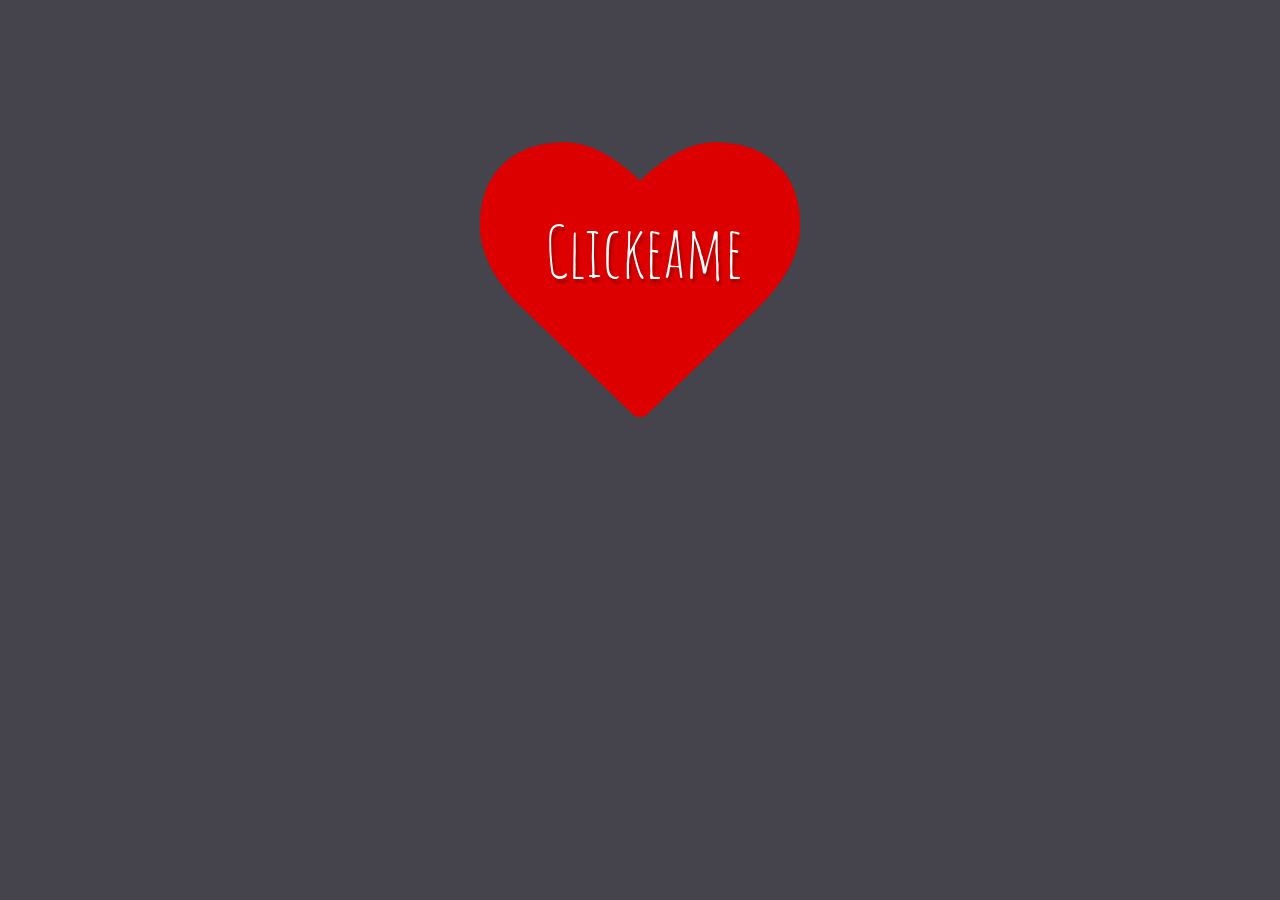
==== src/index.html @ afea919e "Corrections" ====
<!DOCTYPE html>
<html lang="en" >
<head>
  <meta charset="UTF-8">
  <title>Para luz</title>
  <link rel='stylesheet' href='https://use.fontawesome.com/releases/v5.8.0/css/all.css'>
  <link rel='stylesheet' href='https://fonts.googleapis.com/css?family=Amatic+SC'>
  <link rel='stylesheet' href='https://maxcdn.bootstrapcdn.com/font-awesome/4.3.0/css/font-awesome.min.css'><link rel="stylesheet" href="./style.css">

</head>
<body>
  <div class="bgoverlay">
  <div class="container" id="container">
  <span class="ico">
  <span class="ico2"></span>
  <span class="title" id="title">Clickeame</span>
  </span>
  <div class="endtext">
  <span id="close" class="close" title="Close"><i class="fa fa-times"></i></span>  
  <h1>TE AMO</h1>
  <h2 id = "frase">Yo me estaba ahogando cuando te conocí, pero esa luz dentro de ti a hecho que me sienta lleno de vida y todo lo que quiero ahora es estar cerca de ella</h2>
  <h3 id = "frasefrom">- Elementos -</h3>
  </div>
  </div>
  </div>
  </script><script  src="./script.js"></script>

</body>
</html>
---- src/style.css ----
@import url(font:400 95px/1em Amatic SC;text-align:center;padding-top:140px);
body{
  background-color: rgb(69, 68, 77);
  font-family: 'Amatic SC', cursive;
  overflow: hidden;
  color: #fff;
}
.bgoverlay{
  background: rgb(69, 68, 77);
  background: rgb(69, 68, 77);
  position: absolute;
  top:0;
  left:0;
  right:0;
  bottom:0;
}
.container{
  position: relative;
  margin: 120px auto 0 auto;
  width: 320px;
}


.ico{
  display: block;
  width: 320px;
  height: 320px;
}
.open .ico{
  animation: open 4s;
  transform: scale(10);
}
.ico .title{
  position: absolute;
  top: 50%;
  left: 50%;
  margin-left: -95px;
  margin-top: -73px;
  z-index: 4;
  font-size: 70px;
  font-family: 'Amatic SC', cursive;
  color: #fff;
  cursor: pointer;
  text-shadow: 2px 4px 3px rgba(0,0,0,0.3);
}
.open .ico .title{
  opacity: 0;
  transition: all 0.3s ease;
  top:-100px;
}
.ico:before,
.ico:after,
.ico2:before,
.ico2:after{
  position: absolute;
  top:0;
  left:0;
}
.ico:before,
.ico:after,
.ico2:before,
.ico2:after{
  display: block;
  font-size: 20em;
  color: #d00;
  content: "\f004";
  font-family: FontAwesome;
  text-rendering: auto;
  -webkit-font-smoothing: antialiased;
  -moz-osx-font-smoothing: grayscale;
}
.ico2:before,
.ico2:after{
  color: #b009;
}
.ico:before{
  z-index: 3;
}
.ico:after{
  animation: explode 4s infinite;
}


.ico2:before{
  animation: explodeSmall 10s infinite;
}
.ico2:after{
  animation: explodeSmall 10s infinite;
}


.endtext{
  opacity:0;
  position: absolute;
  top:-100px;
  width:100%;
}
.open .endtext{
  top:0;
  opacity: 1;
  animation: show 4s;
}
.endtext .close{
  position: absolute;
  top: 0;
  right: 0;
  cursor: pointer;
  text-shadow: 2px 4px 3px rgba(255,0,0,0.3);
}
.endtext h1,
.endtext h2,
.endtext h3{
  text-shadow: 2px 4px 3px rgba(255,0,0,0.3);
  text-align: center;
  font-weight: normal;
}
.endtext h1{
  font-size: 50px;
}
.endtext h2{
  font-size: 30px;
}
.endtext h3{
  font-size: 20px;
}


@keyframes explode {
    from {
      transform: scale(1);
      opacity: 1;
    }
    to {
      transform: scale(1.3);
      opacity: 0;
    }
}

@keyframes open {
    from {
      transform: scale(1);
    }
    to {
      transform: scale(10);
    }
}

@keyframes show {
    from {
      opacity: 0;
      top: -100px;
    }
    to {
      opacity: 1;
      top:0;
    }
}
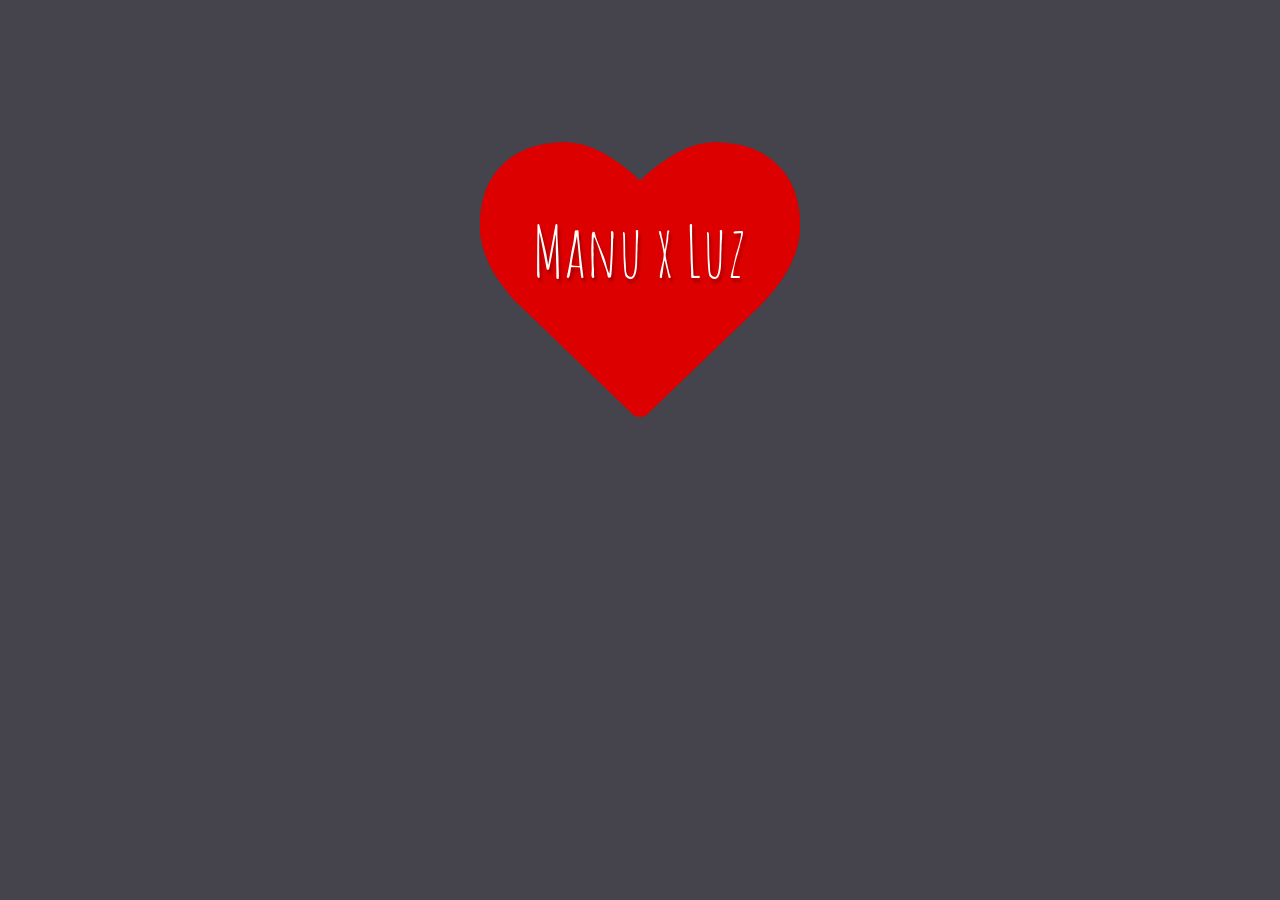
==== commit c43d05e2: "update" ====
--- a/src/index.html
+++ b/src/index.html
@@ -6,22 +6,46 @@
   <link rel='stylesheet' href='https://use.fontawesome.com/releases/v5.8.0/css/all.css'>
   <link rel='stylesheet' href='https://fonts.googleapis.com/css?family=Amatic+SC'>
   <link rel='stylesheet' href='https://maxcdn.bootstrapcdn.com/font-awesome/4.3.0/css/font-awesome.min.css'><link rel="stylesheet" href="./style.css">
-
+  <meta name="viewport" content="width=device-width, initial-scale=1.0">
 </head>
 <body>
   <div class="bgoverlay">
   <div class="container" id="container">
   <span class="ico">
   <span class="ico2"></span>
-  <span class="title" id="title">Clickeame</span>
+  <span class="title" id="title">Manu x Luz</span>
   </span>
   <div class="endtext">
   <span id="close" class="close" title="Close"><i class="fa fa-times"></i></span>  
-  <h1>TE AMO</h1>
+  <h1>TE AMO LUZ</h1>
   <h2 id = "frase">Yo me estaba ahogando cuando te conocí, pero esa luz dentro de ti a hecho que me sienta lleno de vida y todo lo que quiero ahora es estar cerca de ella</h2>
   <h3 id = "frasefrom">- Elementos -</h3>
+  <div style="  display: flex;
+  justify-content: center;
+  align-items: center; ">
+    <button style="text-align: center;
+    background-color: transparent;
+    border: none; 
+    color: white;" id="reload-button">
+      <svg xmlns="http://www.w3.org/2000/svg" width="256" height="128" fill="currentColor" class="bi bi-arrow-clockwise" viewBox="0 0 16 16">
+        <path fill-rule="evenodd" d="M8 3a5 5 0 1 0 4.546 2.914.5.5 0 0 1 .908-.417A6 6 0 1 1 8 2v1z"/>
+        <path d="M8 4.466V.534a.25.25 0 0 1 .41-.192l2.36 1.966c.12.1.12.284 0 .384L8.41 4.658A.25.25 0 0 1 8 4.466z"/>
+      </svg>
+    </button>
   </div>
   </div>
+  </div>
+  </div>
+  <div id="alert" style="display: none;">
+    <div class="alert-content">
+      <h2 id="title-alert" style="text-align: center;color: black;">Feliz primer mes</h2>
+      <p style="color:black; font-weight: bold;">Se que probablemente sospechabas esto. Pero en este mes me enamore de vos por completo, hice esta pagina para que siempre tengas un intento de expresion de todo lo que siento por vos.Espero lo disfrutes con mucho amor, Manu</p>
+      <div style="  display: flex;
+      justify-content: center;
+      align-items: center; ">
+        <button id="close-alert">Disfrutar</button>
+      </div>
+    </div>
   </div>
   </script><script  src="./script.js"></script>
 
--- a/src/style.css
+++ b/src/style.css
@@ -33,7 +33,7 @@
 .ico .title{
   position: absolute;
   top: 50%;
-  left: 50%;
+  left: 46%;
   margin-left: -95px;
   margin-top: -73px;
   z-index: 4;
@@ -88,6 +88,38 @@
   animation: explodeSmall 10s infinite;
 }
 
+#reload-button {
+  transition: transform 1s;
+}
+#reload-button.rotate {  
+  transform: rotate(360deg);
+}
+#alert {
+  position: fixed;
+  top: 0;
+  left: 0;
+  width: 100%;
+  height: 100%;
+  background-color: rgba(0, 0, 0, 0.6);
+  display: flex;
+  justify-content: center;
+  align-items: center;
+  z-index: 9999;
+}
+.alert-content {
+  background-color: rgba(200, 200, 200, 255);
+  padding: 20px;
+  border-radius: 5px;
+  box-shadow: 0 0 10px rgba(0, 0, 0, 0.3);
+  max-width: 400px;
+}
+#close-alert {
+  padding: 10px 20px;
+  background-color: #d9534f;
+  color: #fff;
+  border: none;
+  cursor: pointer;
+}
 
 .endtext{
   opacity:0;
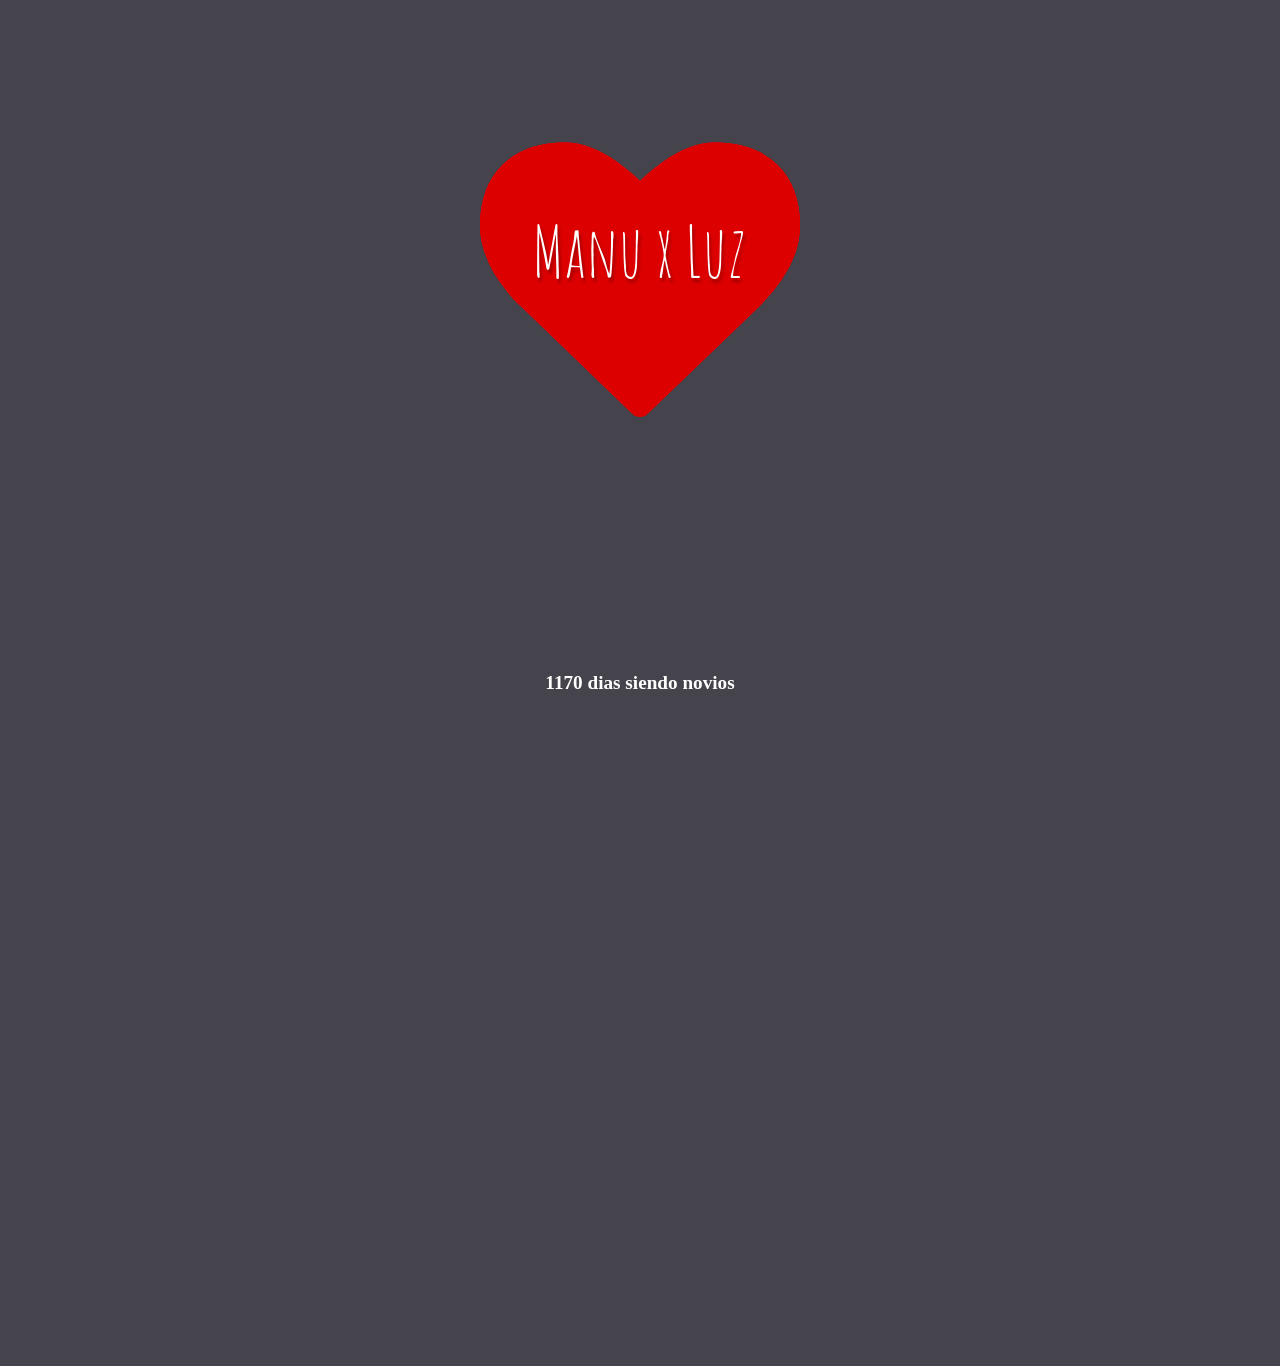
==== commit fe9fdbea: "final update" ====
--- a/src/index.html
+++ b/src/index.html
@@ -48,6 +48,10 @@
     </div>
   </div>
   </script><script  src="./script.js"></script>
-
+  <div id="dayscounterdiv" style="position: relative;z-index: 0;text-align: center;height: 150vh; /* 75% de la altura de la pantalla */display: flex;justify-content: center;align-items: center;"><p style="
+    font-size: larger;
+    font-weight: bolder;
+    font-family: cursive;
+" id = "dayscounter"></p></div>
 </body>
 </html>
